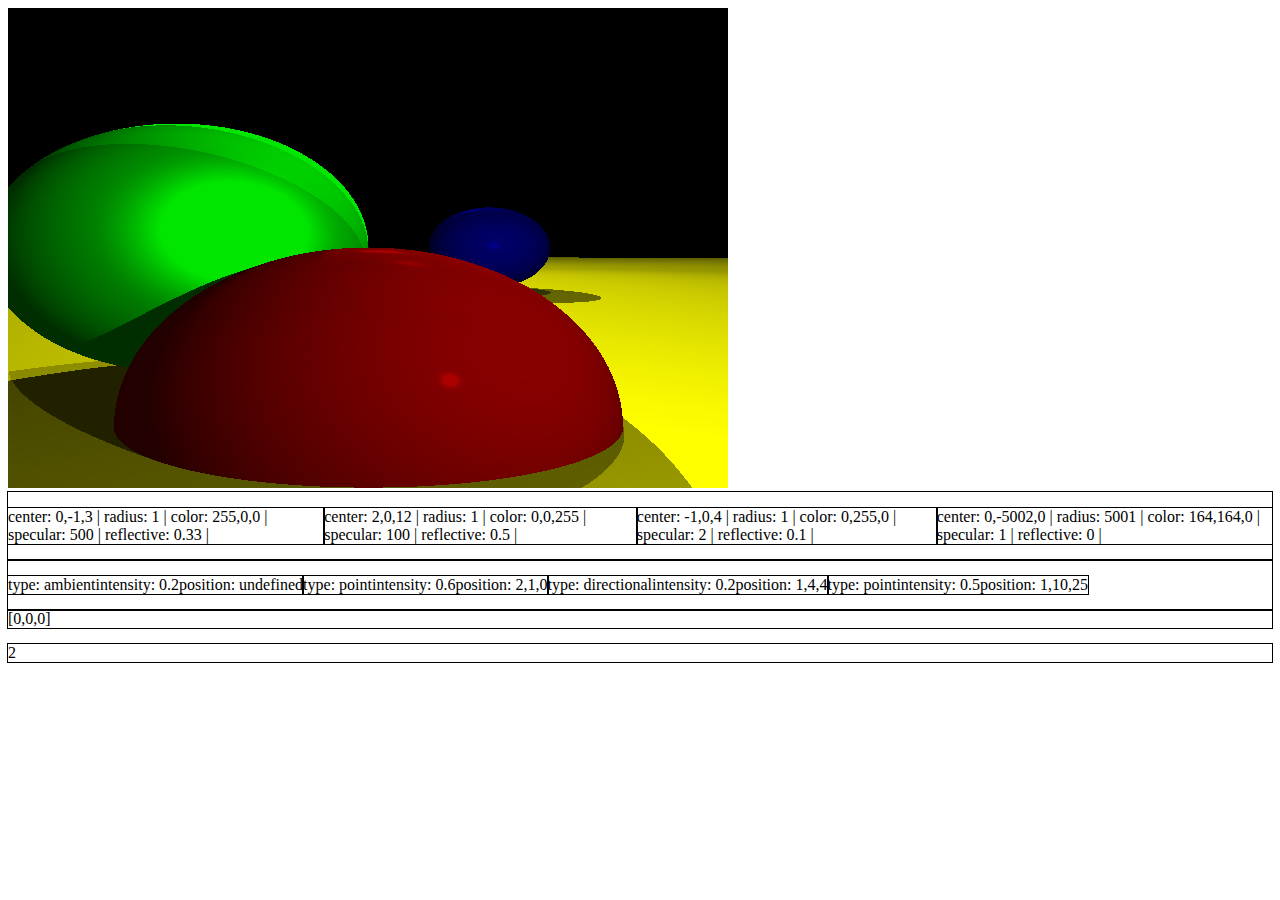
==== index.html @ 67e664c5 "Added some HTML and JS that display info about the scene (crudely)." ====
<!DOCTYPE html>
<html>
    <head>
        <title>Graphics Fun</title>
        <meta charset="utf-8">
    </head>
    <body>
        <canvas id="canvas" width="720" height="480">

        </canvas>
        <div id="ui">
            <div id="sphere-info"></div>
            <div id="lights"></div>
            <div id="camera"></div>
            <p id="reflection-limit"></p>
        </div>
        <script src="./myraytrace.js"></script>
    </body>
    <style>
        #ui * { outline: 1px solid black; display: flex;}
    </style>
</html>
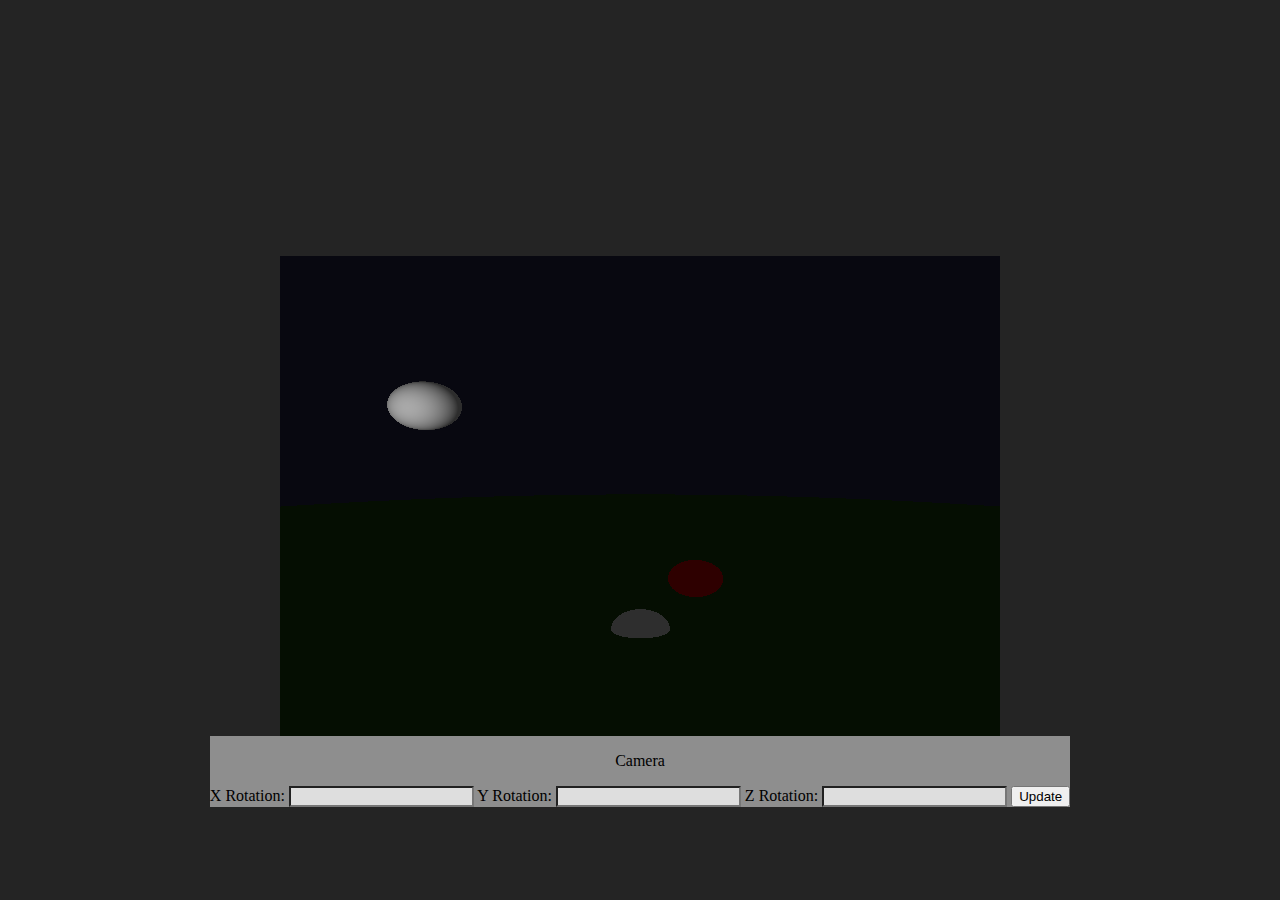
==== commit a6406a58: "Rewrote my raytracer in raytrace.js. Refreshed my memory and made it cleaner." ====
--- a/index.html
+++ b/index.html
@@ -3,20 +3,24 @@
     <head>
         <title>Graphics Fun</title>
         <meta charset="utf-8">
+        <link rel="stylesheet" href="./style.css" />
     </head>
     <body>
         <canvas id="canvas" width="720" height="480">
 
         </canvas>
-        <div id="ui">
-            <div id="sphere-info"></div>
-            <div id="lights"></div>
-            <div id="camera"></div>
-            <p id="reflection-limit"></p>
+        <div id="controls">
+            <div id="camera">
+                <p>Camera</p>
+                <label for="x-rotate">X Rotation:</label>
+                <input type="number" id="x-rotate" name="x-rotate">
+                <label for="y-rotate">Y Rotation:</label>
+                <input type="number" id="y-rotate" name="y-rotate">
+                <label for="z-rotate">Z Rotation:</label>
+                <input type="number" id="z-rotate" name="z-rotate">
+                <button id="set-camera" type="button">Update</button>
+            </div>
         </div>
-        <script src="./myraytrace.js"></script>
+        <script src="./raytrace.js"></script>
     </body>
-    <style>
-        #ui * { outline: 1px solid black; display: flex;}
-    </style>
 </html>--- a/style.css
+++ b/style.css
@@ -0,0 +1,19 @@
+body {
+    margin-top: 20%;
+    display: flex;
+    flex-direction: column;
+    background-color: #242424;
+}
+canvas {
+    margin: auto;
+}
+
+#controls {
+    background-color: #8e8e8e;
+    margin: auto;
+    text-align: center;;
+}
+
+#controls input {
+    background-color: #dedede;
+}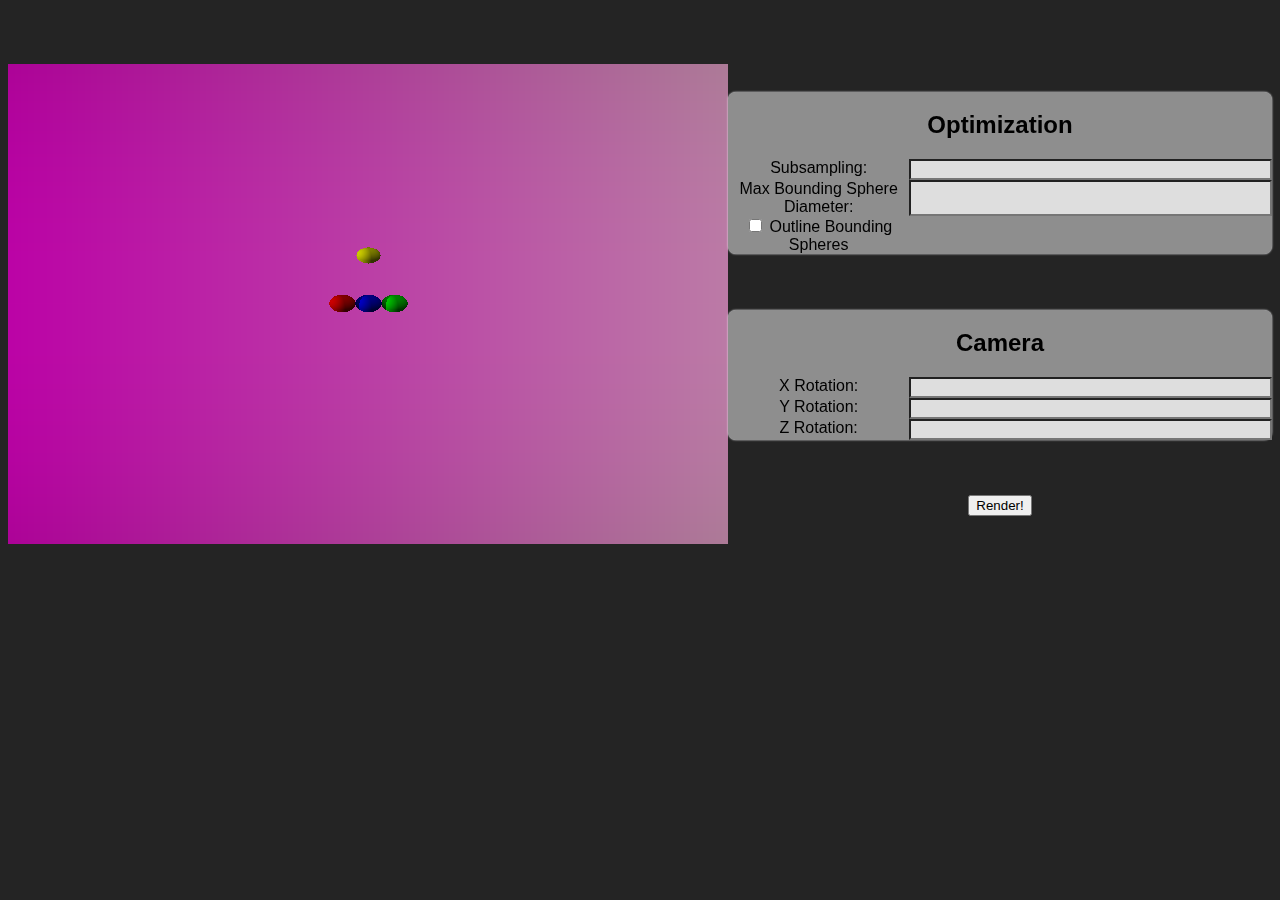
==== commit 769d99dd: "Update TODO" ====
--- a/index.html
+++ b/index.html
@@ -9,18 +9,36 @@
         <canvas id="canvas" width="720" height="480">
 
         </canvas>
-        <div id="controls">
-            <div id="camera">
-                <p>Camera</p>
-                <label for="x-rotate">X Rotation:</label>
-                <input type="number" id="x-rotate" name="x-rotate">
-                <label for="y-rotate">Y Rotation:</label>
-                <input type="number" id="y-rotate" name="y-rotate">
-                <label for="z-rotate">Z Rotation:</label>
-                <input type="number" id="z-rotate" name="z-rotate">
-                <button id="set-camera" type="button">Update</button>
+        <div id="control-container">
+        <div class="controls" id="optimization">
+            <h2>Optimization</h2>
+            <label for="subsamples">Subsampling:</label>
+            <input type="number" id="subsamples" name="subsamples" min="1">
+            <label for="bounding-sphere-diameter">Max Bounding Sphere Diameter:</label>
+            <input type="number" id="bounding-sphere-diameter" name="bounding-sphere-diameter" min="0">
+            <div>
+                <input type="checkbox" name="bounding-sphere-highlight" id="bounding-sphere-highlight">
+                <label for="bounding-sphere-highlight">Outline Bounding Spheres</label>
             </div>
         </div>
-        <script src="./raytrace.js"></script>
+        <div id="camera" class="controls">
+            <h2>Camera</h2>
+            <label for="x-rotate">X Rotation:</label>
+            <input type="number" id="x-rotate" name="x-rotate">
+            <label for="y-rotate">Y Rotation:</label>
+            <input type="number" id="y-rotate" name="y-rotate">
+            <label for="z-rotate">Z Rotation:</label>
+            <input type="number" id="z-rotate" name="z-rotate">
+        </div>
+        <button id="render" type="button">Render!</button>
+    </div>
+    <!-- <div id="note-container">
+        <h3>Notes:</h3>
+        <dl>
+            <dt>Subsampling</dt>
+            <dd>If you set the sample rate too high you may skip over entire objects!</dd>
+        </dl>
+    </div> -->
     </body>
+    <script src="./raytrace.js"></script>
 </html>--- a/style.css
+++ b/style.css
@@ -1,19 +1,55 @@
+html {
+    font-family: Arial, Helvetica, sans-serif;
+}
+
 body {
-    margin-top: 20%;
+    margin-top: 5%;
     display: flex;
-    flex-direction: column;
+    flex-direction: row;
     background-color: #242424;
 }
+
 canvas {
+    grid-area: canvas;
     margin: auto;
 }
 
-#controls {
+#camera {
+    grid-area: camera;
+}
+
+#optimization {
+    grid-area: optimization;
+}
+
+#control-container {
+    display: flex;
+    flex-direction: column;
+}
+
+.controls {
+    display: grid;
+    grid-template-columns: 1fr 2fr;
+    width: 100%;
     background-color: #8e8e8e;
     margin: auto;
-    text-align: center;;
+    text-align: center;
+
+    border-radius: 8px;
+    box-shadow: 0 0 2px #fbfbff;
 }
 
-#controls input {
+.controls h2, button {
+    grid-column-start: 1;
+    grid-column-end: 3;
+}
+
+button {
+    min-width: min-content;
+    width: 10%;
+    margin: auto;
+}
+
+.controls input {
     background-color: #dedede;
 }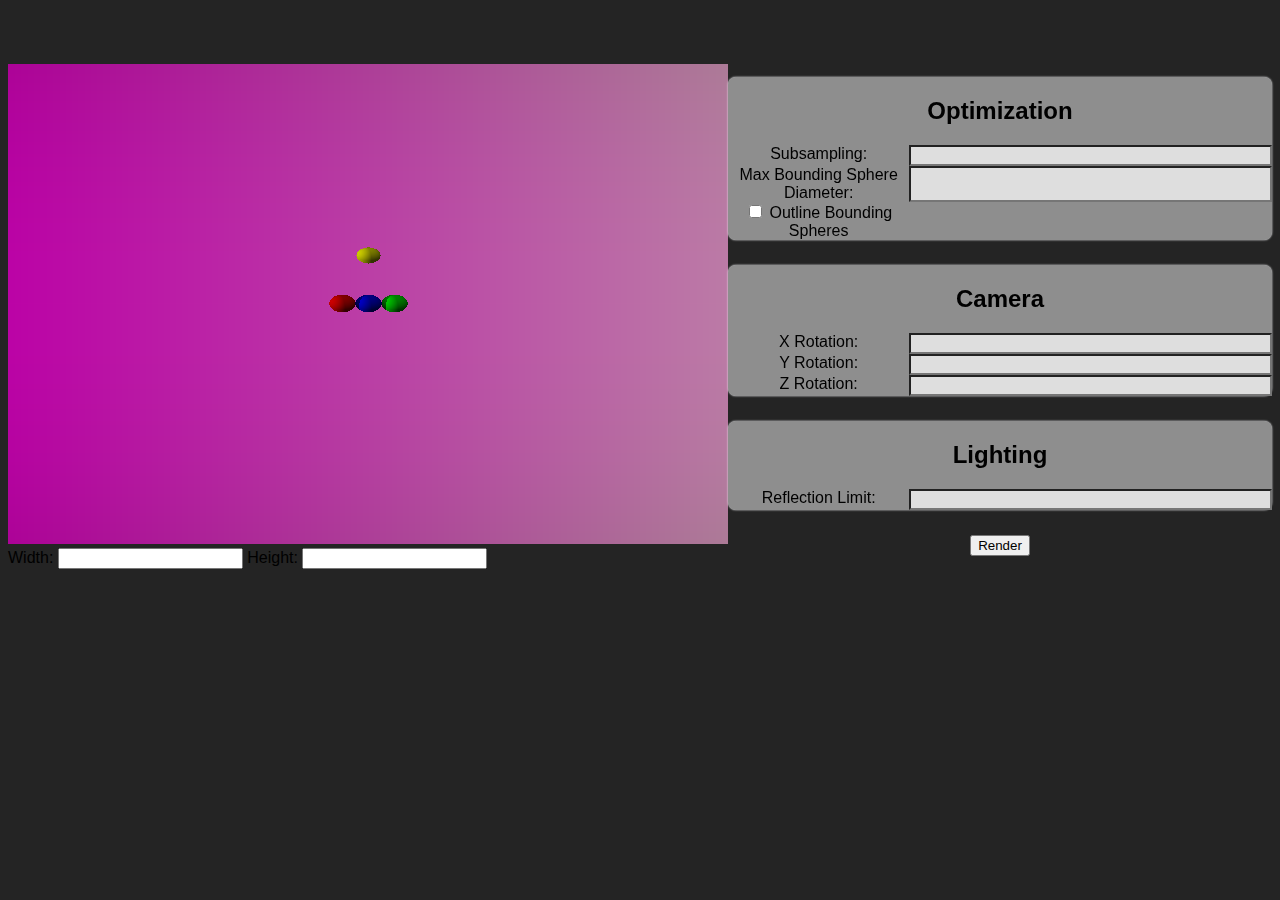
==== commit 21d24f1b: "Added some HTML for controls to implement." ====
--- a/index.html
+++ b/index.html
@@ -6,32 +6,49 @@
         <link rel="stylesheet" href="./style.css" />
     </head>
     <body>
-        <canvas id="canvas" width="720" height="480">
-
-        </canvas>
-        <div id="control-container">
-        <div class="controls" id="optimization">
-            <h2>Optimization</h2>
-            <label for="subsamples">Subsampling:</label>
-            <input type="number" id="subsamples" name="subsamples" min="1">
-            <label for="bounding-sphere-diameter">Max Bounding Sphere Diameter:</label>
-            <input type="number" id="bounding-sphere-diameter" name="bounding-sphere-diameter" min="0">
-            <div>
-                <input type="checkbox" name="bounding-sphere-highlight" id="bounding-sphere-highlight">
-                <label for="bounding-sphere-highlight">Outline Bounding Spheres</label>
+        <div id="canvas-container">
+            <canvas id="canvas" width="720" height="480">
+            </canvas>
+            <div id="canvas-settings">
+                <label for="canvas-width">Width:</label>
+                <input id="canvas-width" name="canvas-width" type="number" min="540">
+                <label for="canvas-height">Height:</label>
+                <input id="canvas-height" name="canvas-height" type="number" min="540">
             </div>
         </div>
-        <div id="camera" class="controls">
-            <h2>Camera</h2>
-            <label for="x-rotate">X Rotation:</label>
-            <input type="number" id="x-rotate" name="x-rotate">
-            <label for="y-rotate">Y Rotation:</label>
-            <input type="number" id="y-rotate" name="y-rotate">
-            <label for="z-rotate">Z Rotation:</label>
-            <input type="number" id="z-rotate" name="z-rotate">
+        <div id="control-container">
+            <div class="controls" id="optimization">
+                <h2>Optimization</h2>
+                <label for="subsamples">Subsampling:</label>
+                <input type="number" id="subsamples" name="subsamples" min="1">
+                <label for="bounding-sphere-diameter">Max Bounding Sphere Diameter:</label>
+                <input type="number" id="bounding-sphere-diameter" name="bounding-sphere-diameter" min="0">
+                <div>
+                    <input type="checkbox" name="bounding-sphere-highlight" id="bounding-sphere-highlight">
+                    <label for="bounding-sphere-highlight">Outline Bounding Spheres</label>
+                </div>
+            </div>
+            <div id="camera" class="controls">
+                <h2>Camera</h2>
+                <label for="x-rotate">X Rotation:</label>
+                <input type="number" id="x-rotate" name="x-rotate">
+                <label for="y-rotate">Y Rotation:</label>
+                <input type="number" id="y-rotate" name="y-rotate">
+                <label for="z-rotate">Z Rotation:</label>
+                <input type="number" id="z-rotate" name="z-rotate">
+            </div>
+            <div id="lighting" class="controls">
+                <h2>Lighting</h2>
+                <label for="reflection-limit">Reflection Limit:</label>
+                <input type="number" id="reflection-limit" name="reflection-limit" min="0">
+            </div>
+            <button id="render" type="button">Render</button>
         </div>
-        <button id="render" type="button">Render!</button>
-    </div>
+        <div id="scene-info">
+            <div id="sphere-info">
+
+            </div>
+        </div>
     <!-- <div id="note-container">
         <h3>Notes:</h3>
         <dl>
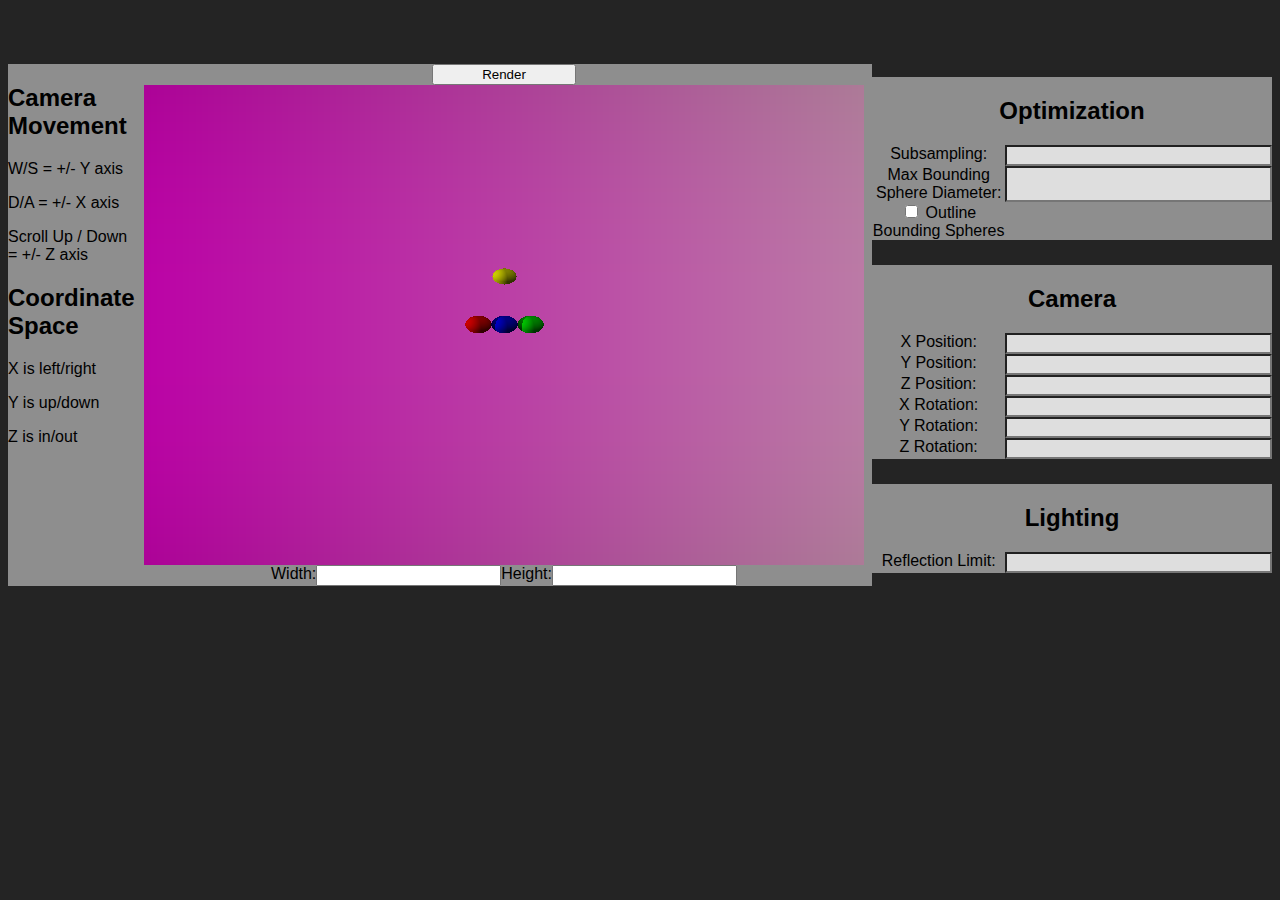
==== commit f683ce70: "Added more elements to HTML for context and editing the scene." ====
--- a/index.html
+++ b/index.html
@@ -6,7 +6,18 @@
         <link rel="stylesheet" href="./style.css" />
     </head>
     <body>
+        <div id="help">
+            <h2>Camera Movement</h2>
+            <p>W/S = +/- Y axis</p>
+            <p>D/A = +/- X axis</p>
+            <p>Scroll Up / Down = +/- Z axis</p>
+            <h2>Coordinate Space</h2>
+            <p>X is left/right</p>
+            <p>Y is up/down</p>
+            <p>Z is in/out</p>
+        </div>
         <div id="canvas-container">
+            <button id="render" type="button">Render</button>
             <canvas id="canvas" width="720" height="480">
             </canvas>
             <div id="canvas-settings">
@@ -30,6 +41,12 @@
             </div>
             <div id="camera" class="controls">
                 <h2>Camera</h2>
+                <label for="x-position">X Position:</label>
+                <input type="number" id="x-position" name="x-position">
+                <label for="y-position">Y Position:</label>
+                <input type="number" id="y-position" name="y-position">
+                <label for="x-position">Z Position:</label>
+                <input type="number" id="z-position" name="z-position">
                 <label for="x-rotate">X Rotation:</label>
                 <input type="number" id="x-rotate" name="x-rotate">
                 <label for="y-rotate">Y Rotation:</label>
@@ -42,7 +59,6 @@
                 <label for="reflection-limit">Reflection Limit:</label>
                 <input type="number" id="reflection-limit" name="reflection-limit" min="0">
             </div>
-            <button id="render" type="button">Render</button>
         </div>
         <div id="scene-info">
             <div id="sphere-info">
--- a/style.css
+++ b/style.css
@@ -6,7 +6,19 @@
     margin-top: 5%;
     display: flex;
     flex-direction: row;
+    justify-content: center;
     background-color: #242424;
+}
+
+#help {
+    background-color: #8e8e8e;
+}
+
+#canvas-container {
+    background-color: #8e8e8e;
+    display: flex;
+    flex-direction: column;
+    padding: 0 0.5em;
 }
 
 canvas {
@@ -14,12 +26,10 @@
     margin: auto;
 }
 
-#camera {
-    grid-area: camera;
-}
-
-#optimization {
-    grid-area: optimization;
+#canvas-settings {
+ margin: auto;
+ display: flex;
+ justify-content: space-around; 
 }
 
 #control-container {
@@ -30,13 +40,10 @@
 .controls {
     display: grid;
     grid-template-columns: 1fr 2fr;
-    width: 100%;
     background-color: #8e8e8e;
     margin: auto;
     text-align: center;
-
-    border-radius: 8px;
-    box-shadow: 0 0 2px #fbfbff;
+    width: 400px;
 }
 
 .controls h2, button {
@@ -46,10 +53,33 @@
 
 button {
     min-width: min-content;
-    width: 10%;
+    width: 20%;
     margin: auto;
 }
 
 .controls input {
     background-color: #dedede;
+}
+
+@media only screen and (max-width: 1000px) {
+
+    body {
+        font-size: 90%;
+        margin: auto;
+        flex-direction: column;
+    }
+
+    #canvas-container {
+        margin: auto;
+    }
+
+    #control-container {
+        flex-direction: row;
+        flex-wrap: wrap;
+    }
+
+    .controls {
+        margin: 0 2em;
+    }
+
 }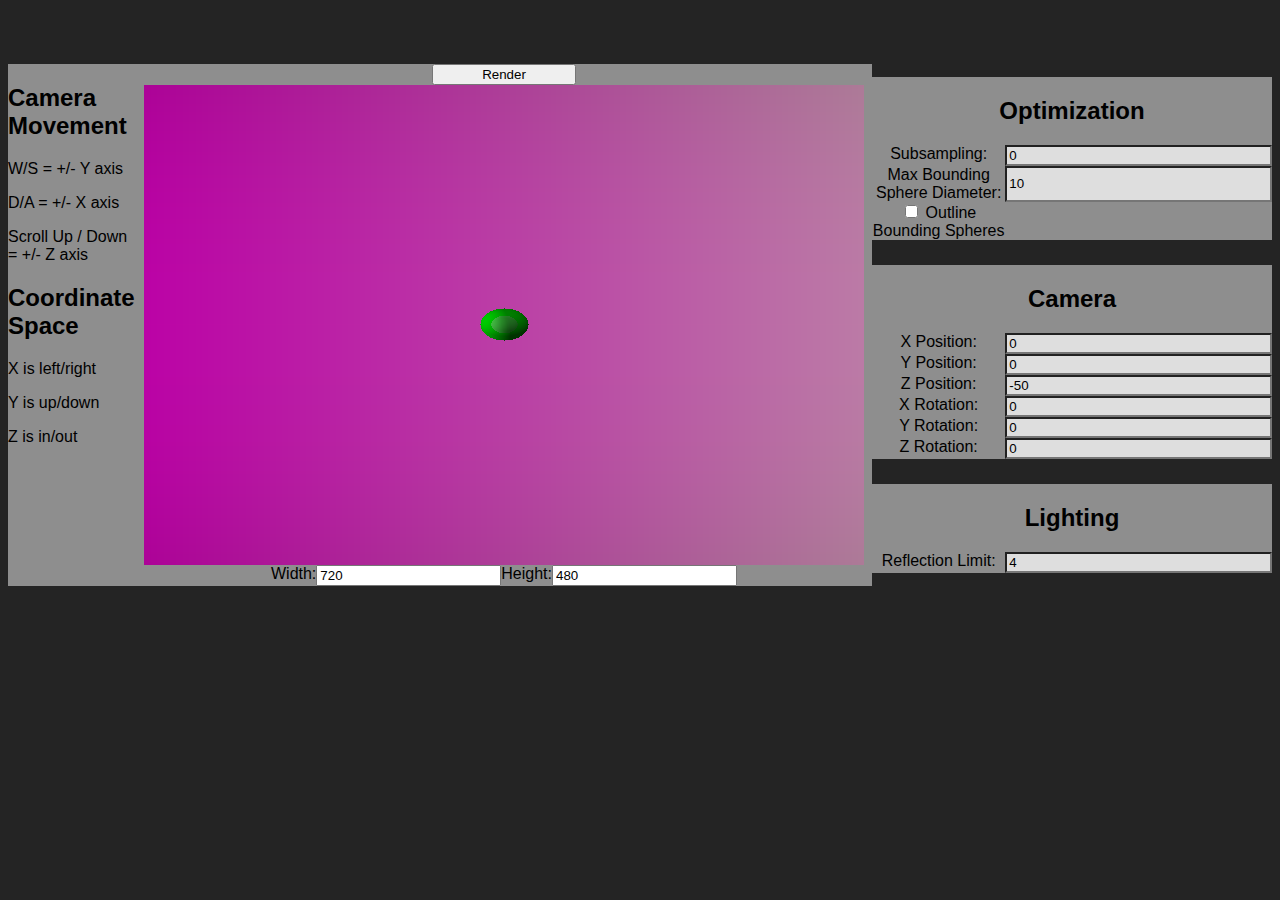
==== commit f5ec18cc: "Updated TODO" ====
--- a/index.html
+++ b/index.html
@@ -31,7 +31,7 @@
             <div class="controls" id="optimization">
                 <h2>Optimization</h2>
                 <label for="subsamples">Subsampling:</label>
-                <input type="number" id="subsamples" name="subsamples" min="1">
+                <input type="number" id="subsamples" name="subsamples" min="0">
                 <label for="bounding-sphere-diameter">Max Bounding Sphere Diameter:</label>
                 <input type="number" id="bounding-sphere-diameter" name="bounding-sphere-diameter" min="0">
                 <div>
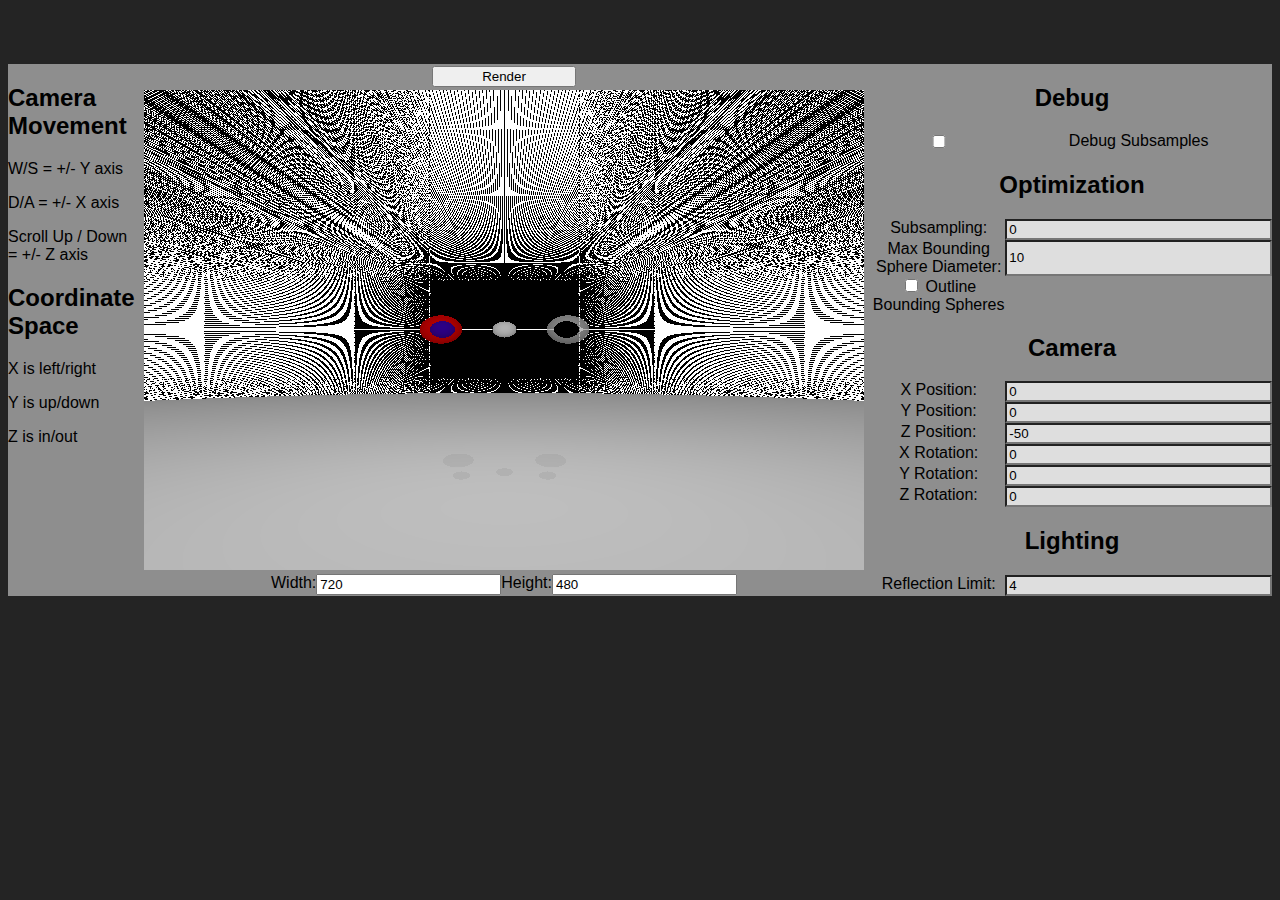
==== commit dfa545b6: "Added debug html stuff which might come in handy." ====
--- a/index.html
+++ b/index.html
@@ -28,6 +28,12 @@
             </div>
         </div>
         <div id="control-container">
+            <div class="controls" id="debug">
+                <h2>Debug</h2>
+                <input type="checkbox" id="debug-subsamples" name="debug-subsamples">
+                <label for="debug-subsamples">Debug Subsamples</label>
+
+            </div>
             <div class="controls" id="optimization">
                 <h2>Optimization</h2>
                 <label for="subsamples">Subsampling:</label>
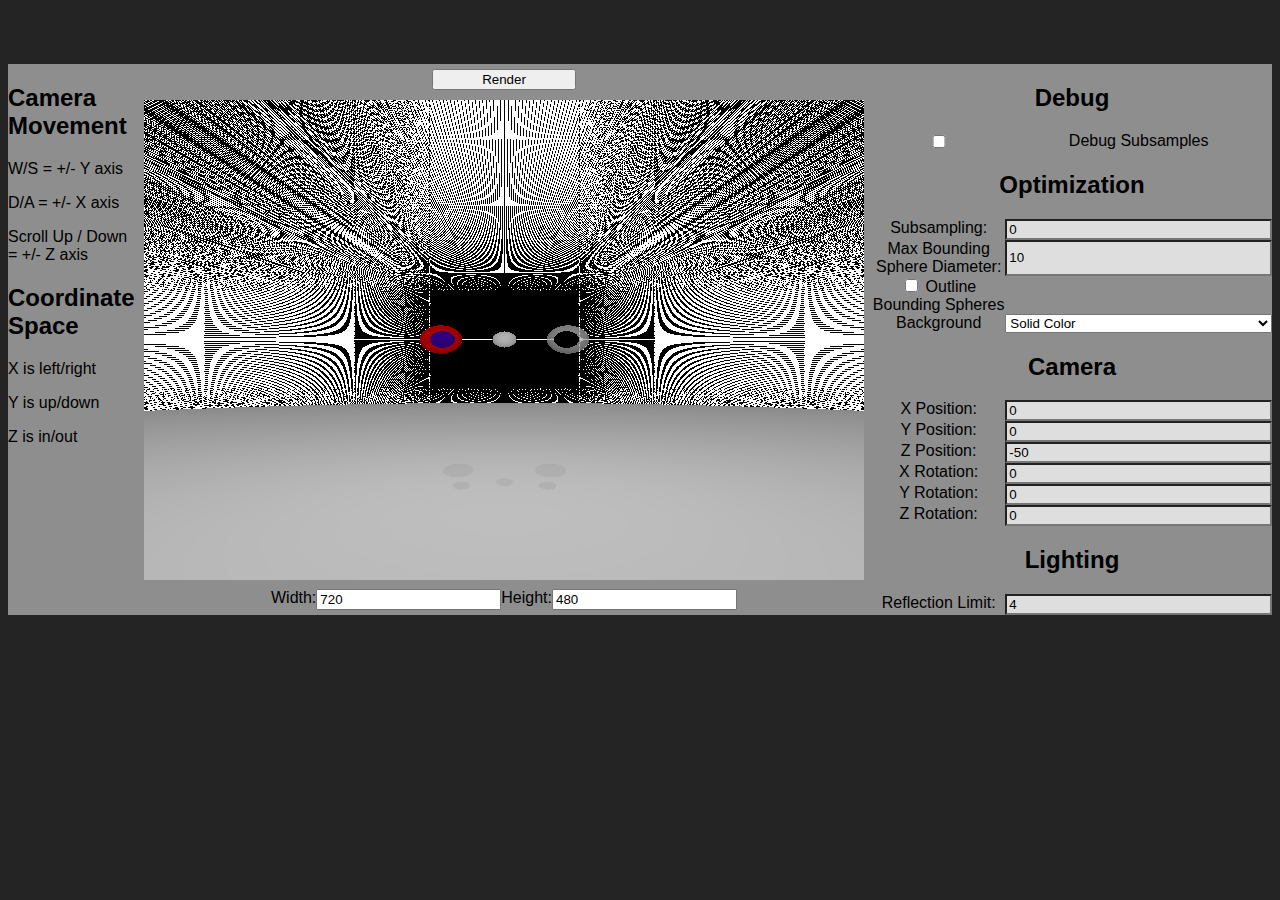
==== commit ee847918: "Added select element to choose how to draw background" ====
--- a/index.html
+++ b/index.html
@@ -45,6 +45,20 @@
                     <label for="bounding-sphere-highlight">Outline Bounding Spheres</label>
                 </div>
             </div>
+            <div id="background" class="controls">
+                <label for="background-function">Background</label>
+                <select id="background-function" name="background-function">
+                    <option value="solid">
+                        Solid Color
+                    </option>
+                    <option value="gradient">
+                        Gradient
+                    </option>
+                    <option value="weird">
+                        Weird Pattern
+                    </option>
+                </select>
+            </div>
             <div id="camera" class="controls">
                 <h2>Camera</h2>
                 <label for="x-position">X Position:</label>
